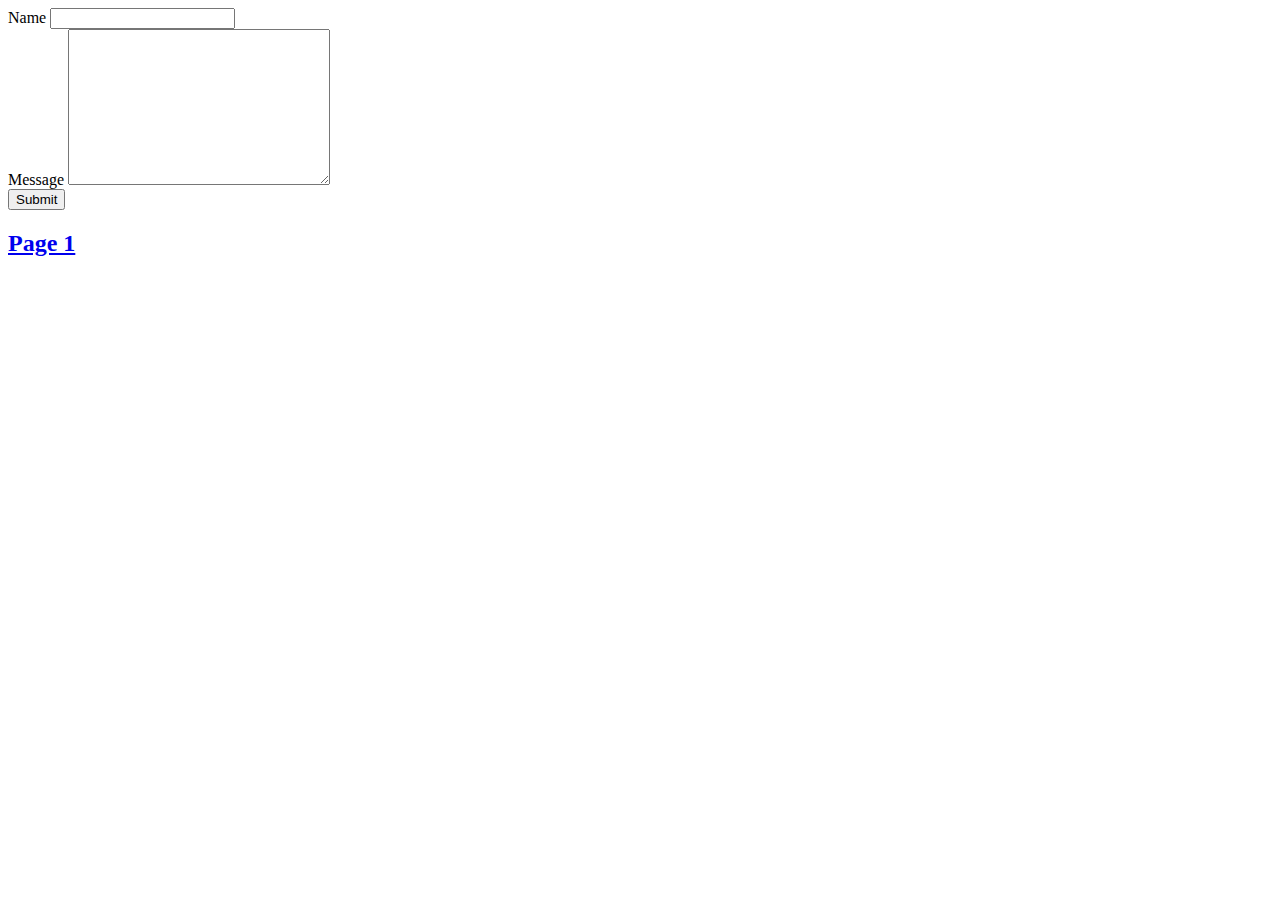
==== page2.html @ 15183d91 "Adding "page2" link to bottom" ====
<!DOCTYPE html>
<html lang="en">
<head>
	<meta charset="utf-8">
	<title>Page 2</title>
</head>
<body>
	<form action="#">
		<div>
			<label for="name">Name</label>
			<input type="text" name="name" id="name">
		</div>
		<div>
			<label for="message">Message</label>
			<textarea name="message" id="message" cols="30" rows="10"></textarea>
		</div>
		<button type="submit">Submit</button>
	</form>
	<h2><a href="index.html">Page 1</a> </h2>
</body>
</html>
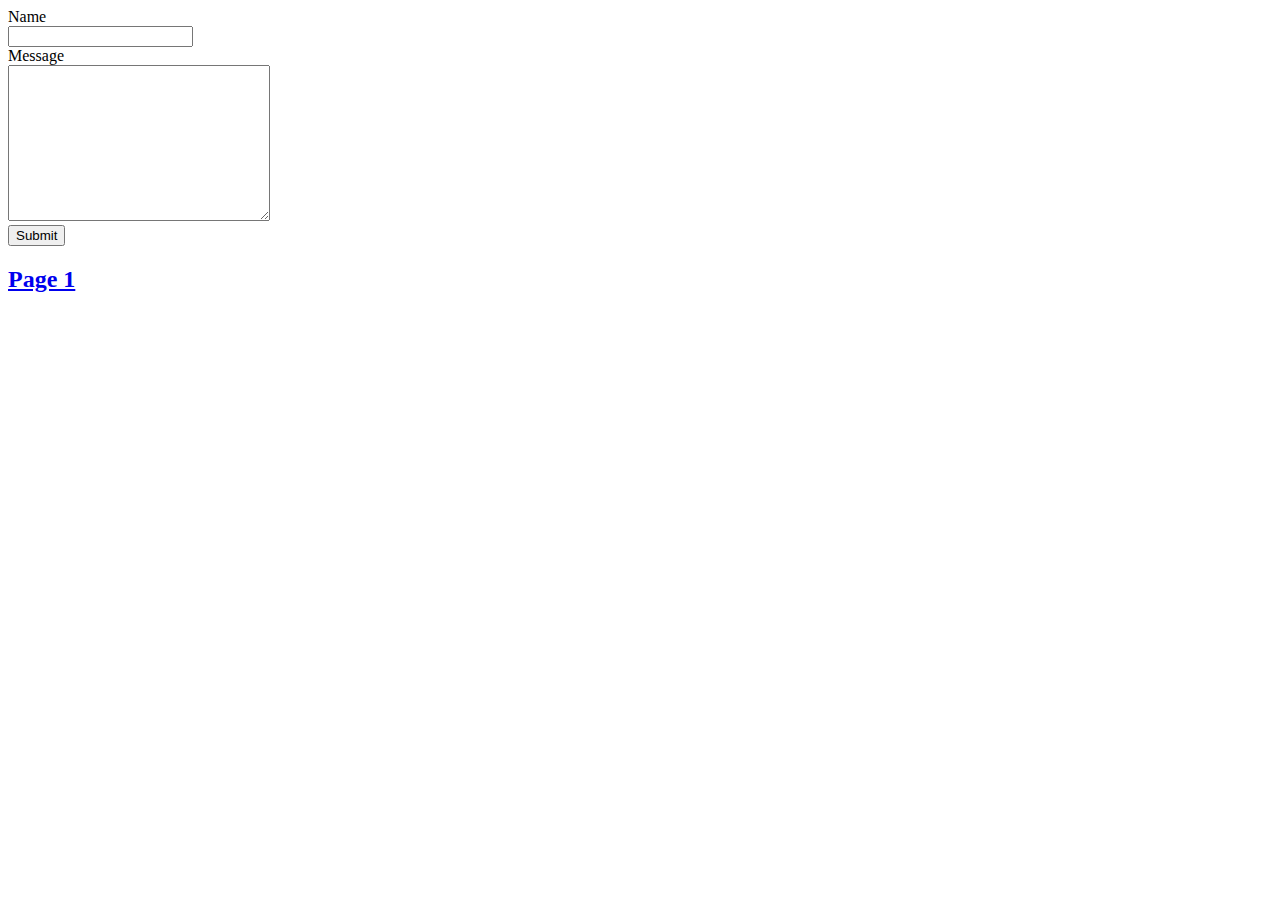
==== commit 735ed8f3: "center form on page 2" ====
--- a/page2.html
+++ b/page2.html
@@ -3,6 +3,7 @@
 <head>
 	<meta charset="utf-8">
 	<title>Page 2</title>
+	<link rel="stylesheet" href="./styles/style.css">
 </head>
 <body>
 	<form action="#">
--- a/styles/style.css
+++ b/styles/style.css
@@ -0,0 +1,32 @@
+h1 {
+	color: green;
+}
+li {
+	list-style: none;
+}
+table {
+	border-collapse: collapse;
+}
+table, td, th {
+	border: 1px solid black;
+}
+.html-list {
+	list-style-type: square;
+}
+.css-list {
+	color: blue;
+}
+.center {
+	width: 100%;
+	margin: auto;
+	text-align: center;
+}
+.center-list {
+	width: 50%;
+	list-style-position: inside;
+	text-align: left;
+	display: inline-block;
+}
+input, label {
+	display: block;
+}